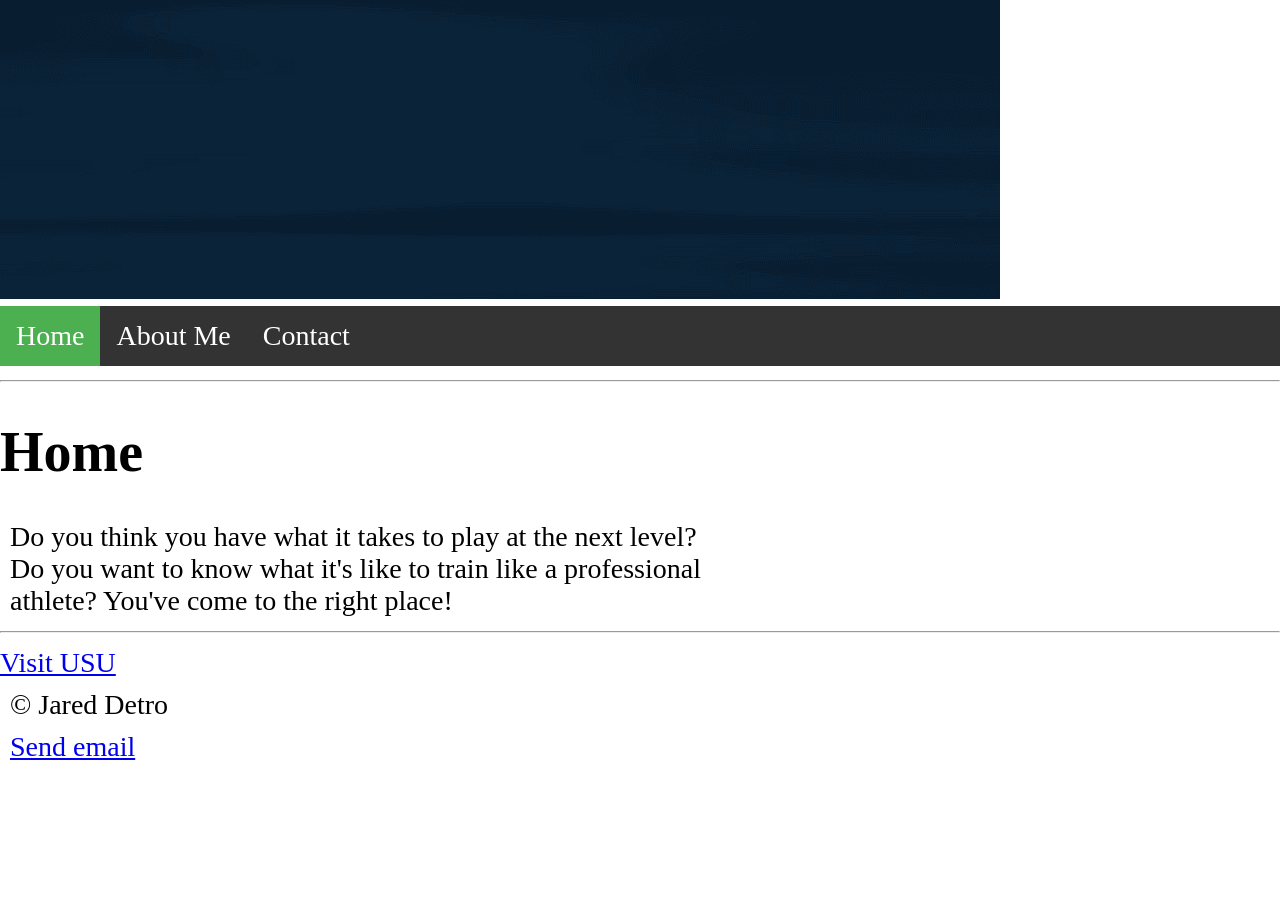
==== index.html @ 605aa4f8 "Highlight active link in navigation menu" ====
<!DOCTYPE html>
<html>
<head>
<link rel="stylesheet" href="css/style1.css">
<title>JD Performance Academy: Home</title>
</head>
<body>
<img src="image/bannerImage.png" alt="Banner Image">
  <ul>
    <li><a class="active" href="index.html">Home</a></li>
    <li><a href="about.html">About Me</a></li>
    <li><a href="contact.html">Contact</a></li>
  </ul>
<hr>
  
<h1>Home</h1>
<p>Do you think you have what it takes to play at the next level?<br>
Do you want to know what it's like to train like a professional<br>
athlete? You've come to the right place!</p>

<hr>
<a href="https://usu.edu">Visit USU</a>
<p>&copy; Jared Detro</p>
<p><a href="mailto:someone@example.com">Send email</a></p>
</body>
</html>
---- css/style1.css ----
body {
  margin: 0;
  padding: 0;
  font-size: 28px;
}

h2, p {
  margin: 10px;
}

ul {
  list-style-type: none;
  margin: 0;
  padding: 0;
  overflow: hidden;
  background-color: #333333;
  position: sticky;
  top: 0;
}

ul li {
  float: left;
}

ul li a {
  display: block;
  color: white;
  text-align: center;
  padding: 14px 16px;
  text-decoration: none;
}

ul li a:hover {
  background-color: #111111;
}

ul li a.active {
  background-color: #4CAF50;
}
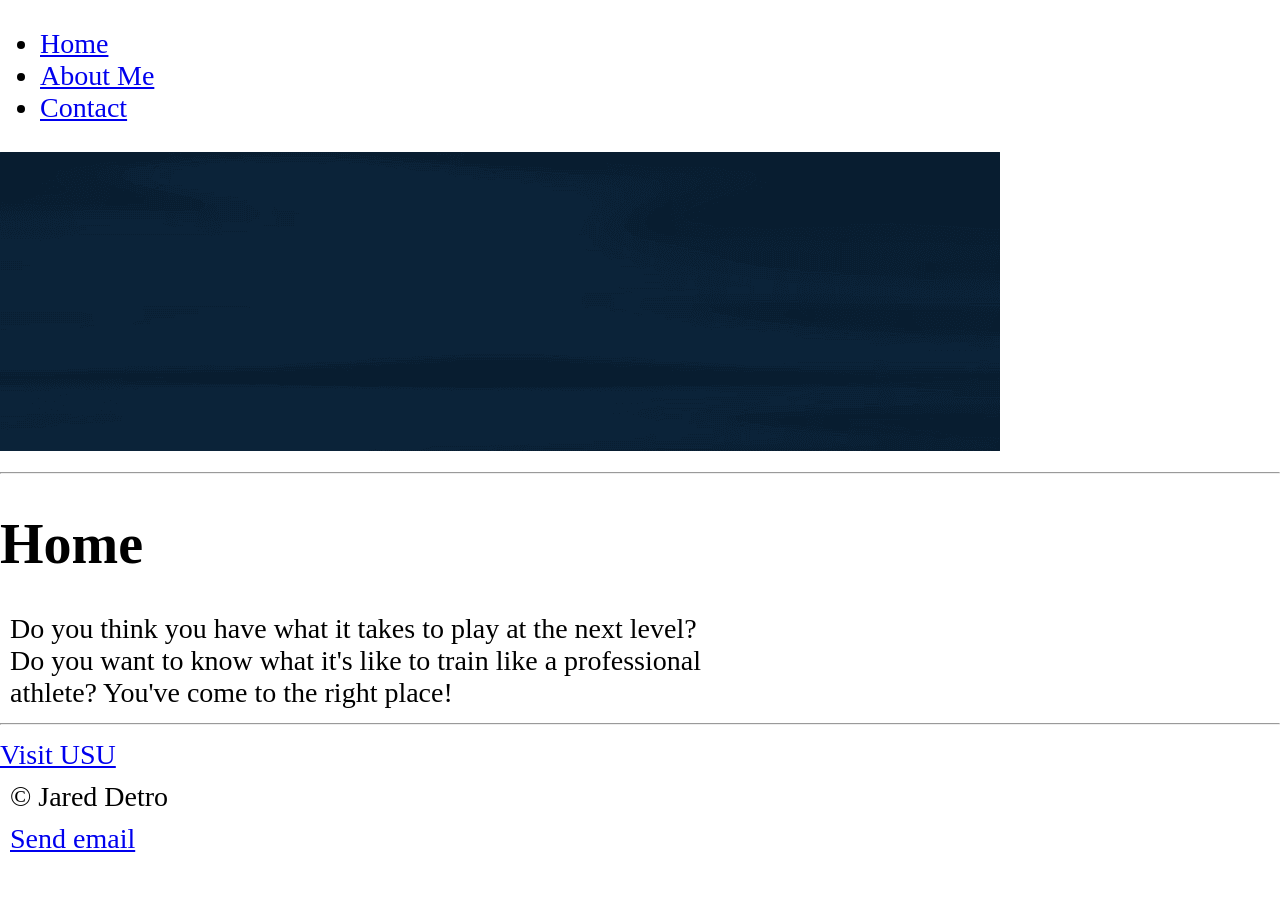
==== commit 4f5f04e6: "Remove duplicate banner image in index.html" ====
--- a/index.html
+++ b/index.html
@@ -5,12 +5,12 @@
 <title>JD Performance Academy: Home</title>
 </head>
 <body>
-<img src="image/bannerImage.png" alt="Banner Image">
   <ul>
     <li><a class="active" href="index.html">Home</a></li>
     <li><a href="about.html">About Me</a></li>
     <li><a href="contact.html">Contact</a></li>
   </ul>
+<img src="image/bannerImage.png" alt="Banner Image">
 <hr>
   
 <h1>Home</h1>
--- a/css/style1.css
+++ b/css/style1.css
@@ -8,7 +8,7 @@
   margin: 10px;
 }
 
-ul {
+.navbar {
   list-style-type: none;
   margin: 0;
   padding: 0;
@@ -18,11 +18,11 @@
   top: 0;
 }
 
-ul li {
+.navbar li {
   float: left;
 }
 
-ul li a {
+.navbar li a {
   display: block;
   color: white;
   text-align: center;
@@ -30,10 +30,10 @@
   text-decoration: none;
 }
 
-ul li a:hover {
+.navbar li a:hover {
   background-color: #111111;
 }
 
-ul li a.active {
-  background-color: #4CAF50;
+.navbar li a.active {
+  background-color: #0E74F0;
 }
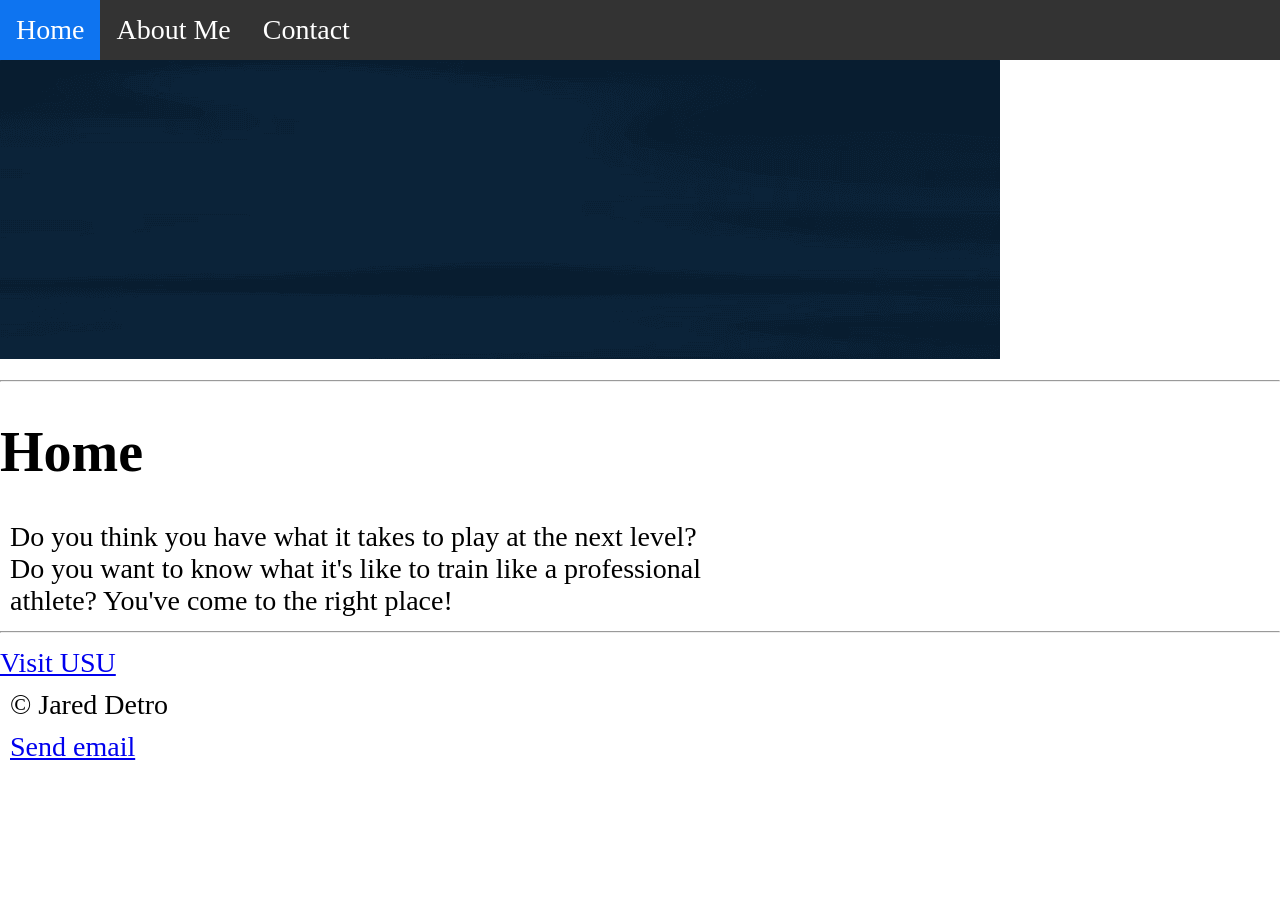
==== commit 79bf3039: "Add navbar class to the unordered list" ====
--- a/index.html
+++ b/index.html
@@ -5,7 +5,7 @@
 <title>JD Performance Academy: Home</title>
 </head>
 <body>
-  <ul>
+  <ul class="navbar">
     <li><a class="active" href="index.html">Home</a></li>
     <li><a href="about.html">About Me</a></li>
     <li><a href="contact.html">Contact</a></li>
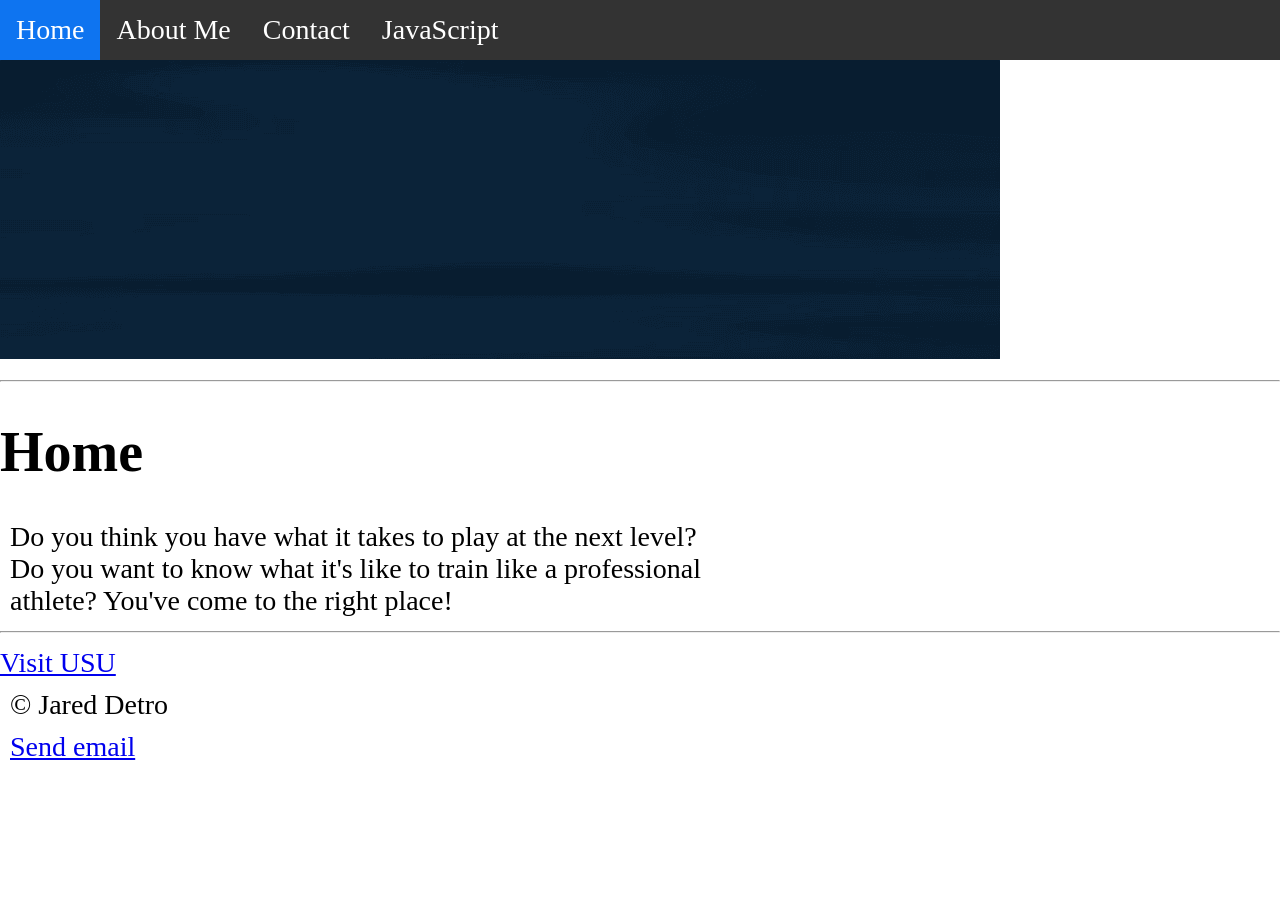
==== commit af0e215d: "Add JavaScript link to navigation bar" ====
--- a/index.html
+++ b/index.html
@@ -9,6 +9,7 @@
     <li><a class="active" href="index.html">Home</a></li>
     <li><a href="about.html">About Me</a></li>
     <li><a href="contact.html">Contact</a></li>
+    <li><a href="js1.html">JavaScript</a></li>
   </ul>
 <img src="image/bannerImage.png" alt="Banner Image">
 <hr>
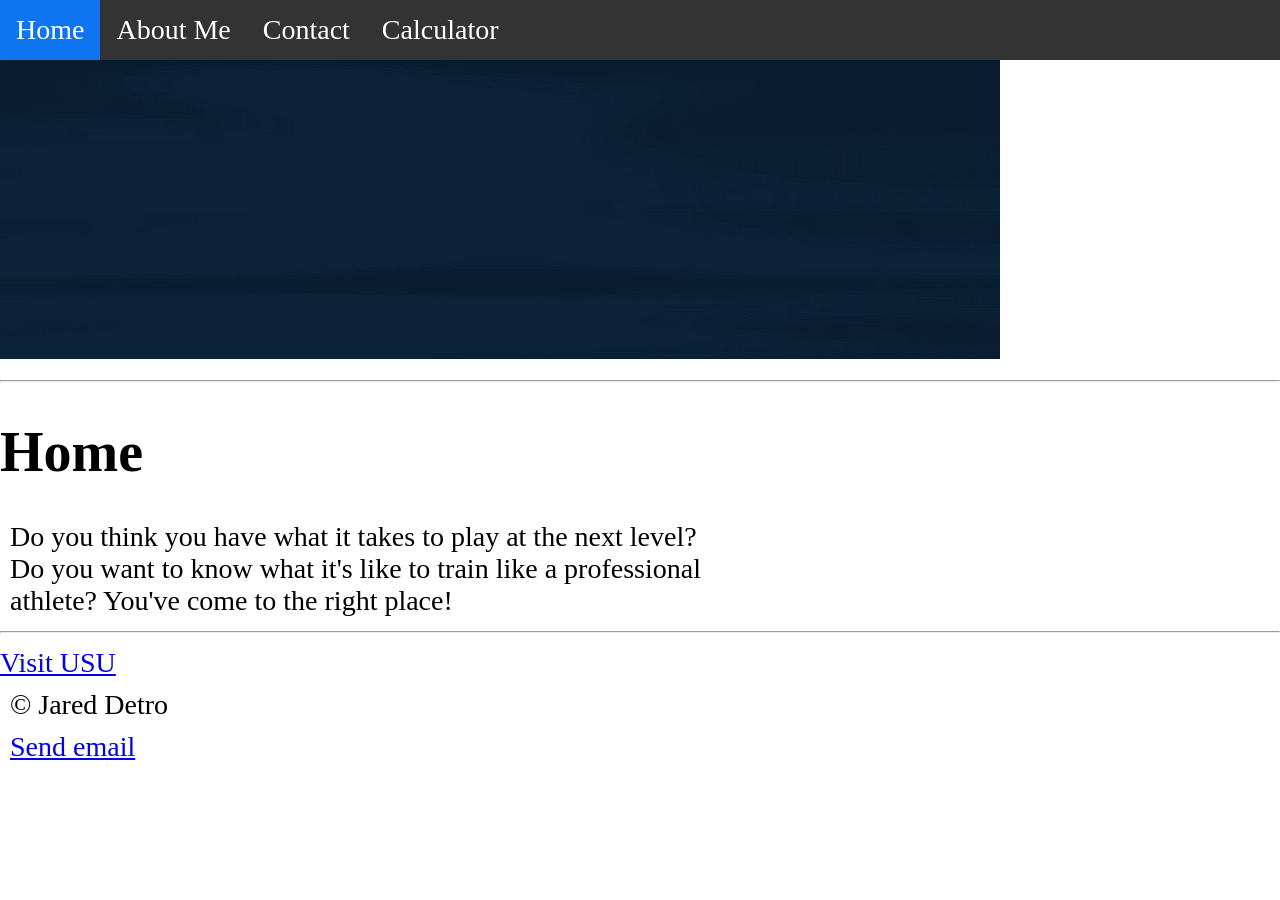
==== commit 526779bb: "Replace JavaScript link with Calculator link" ====
--- a/index.html
+++ b/index.html
@@ -9,7 +9,7 @@
     <li><a class="active" href="index.html">Home</a></li>
     <li><a href="about.html">About Me</a></li>
     <li><a href="contact.html">Contact</a></li>
-    <li><a href="js1.html">JavaScript</a></li>
+    <li><a href="calc.html">Calculator</a></li>
   </ul>
 <img src="image/bannerImage.png" alt="Banner Image">
 <hr>
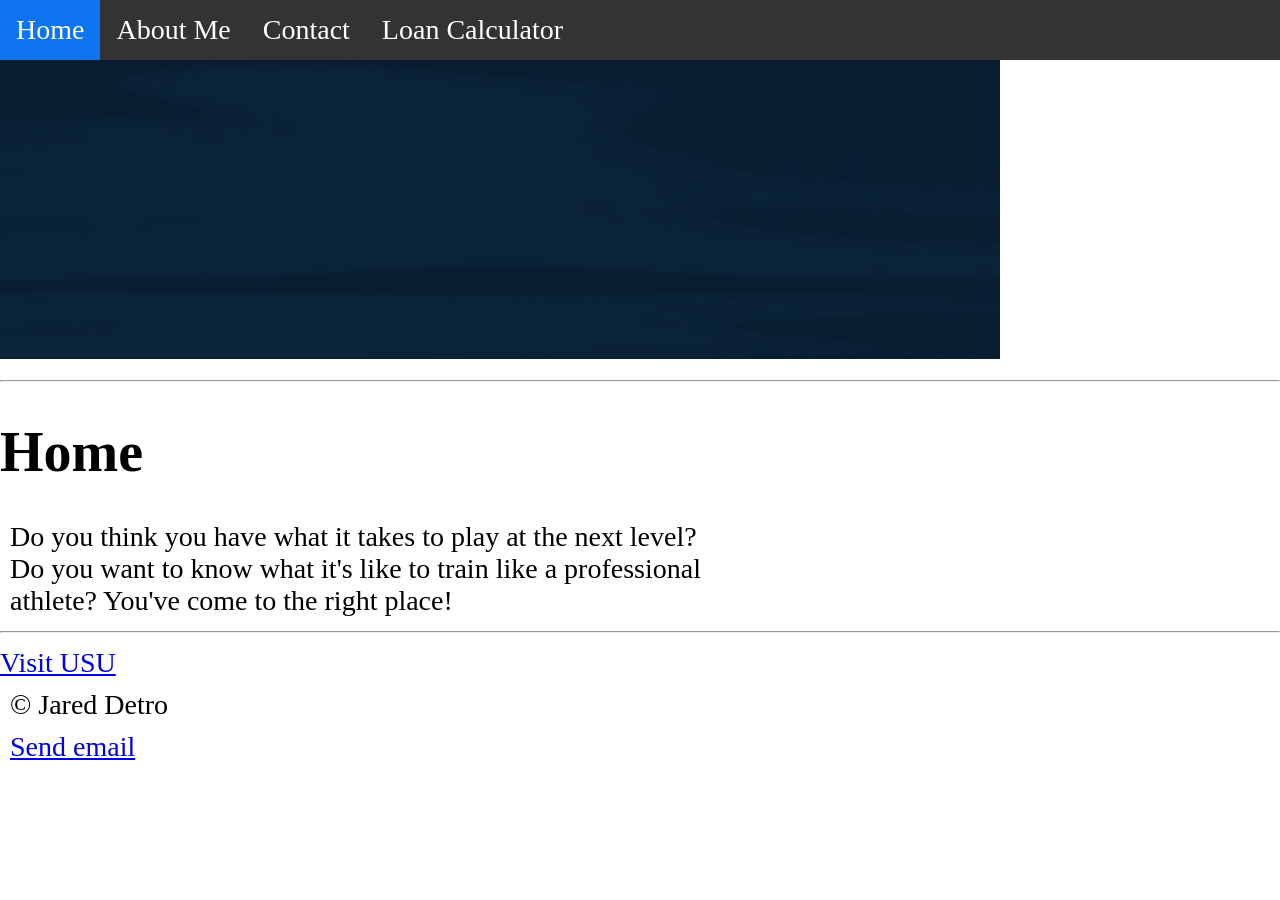
==== commit 627e5dc5: "Change Calculator link to Loan Calculator" ====
--- a/index.html
+++ b/index.html
@@ -9,7 +9,7 @@
     <li><a class="active" href="index.html">Home</a></li>
     <li><a href="about.html">About Me</a></li>
     <li><a href="contact.html">Contact</a></li>
-    <li><a href="calc.html">Calculator</a></li>
+    <li><a href="loanCalc.html">Loan Calculator</a></li>
   </ul>
 <img src="image/bannerImage.png" alt="Banner Image">
 <hr>
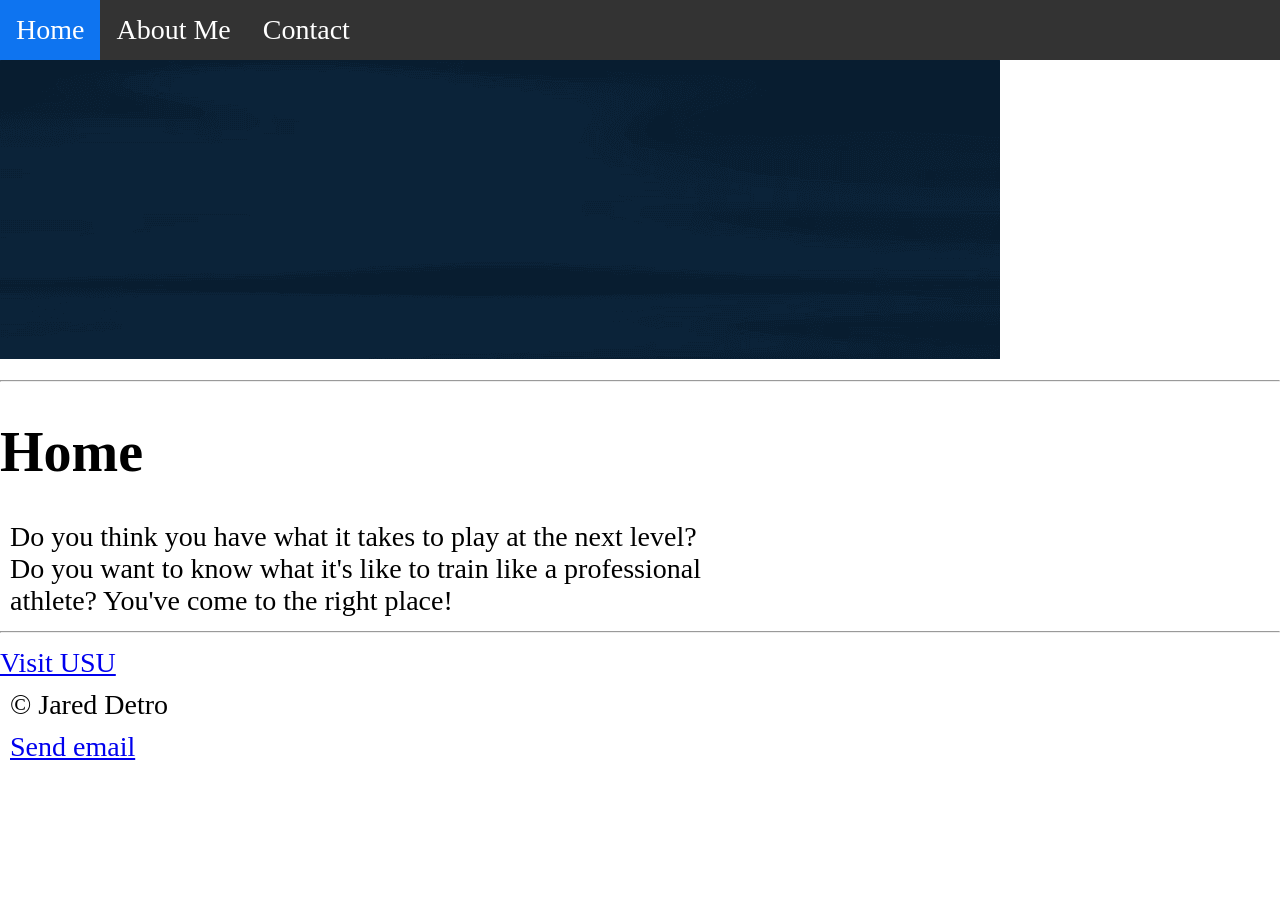
==== commit 9c7c5849: "Remove Loan Calculator link from navbar" ====
--- a/index.html
+++ b/index.html
@@ -9,7 +9,6 @@
     <li><a class="active" href="index.html">Home</a></li>
     <li><a href="about.html">About Me</a></li>
     <li><a href="contact.html">Contact</a></li>
-    <li><a href="loanCalc.html">Loan Calculator</a></li>
   </ul>
 <img src="image/bannerImage.png" alt="Banner Image">
 <hr>
